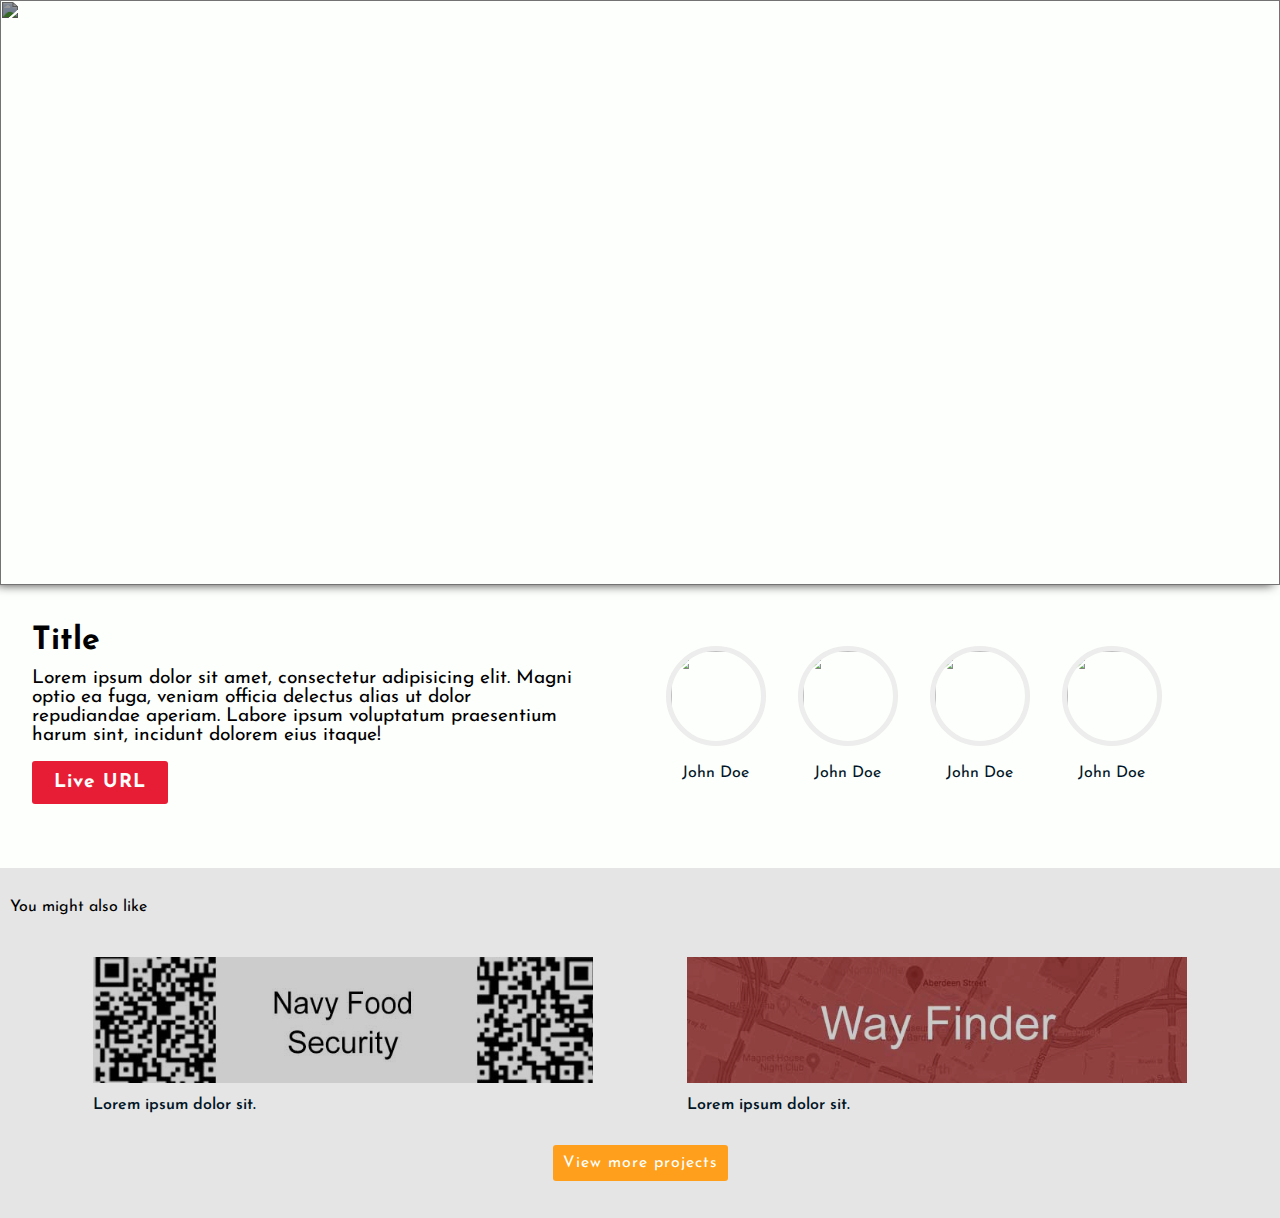
==== project1.html @ 9cd5cfdc "Add files via upload" ====
<!DOCTYPE html>
<html lang="en">
  <head>
    <meta charset="UTF-8" />
    <meta http-equiv="X-UA-Compatible" content="IE=edge" />
    <meta name="viewport" content="width=device-width, initial-scale=1.0" />
    <link rel="icon" type="image/png" href="/img/1.png" />
    <title>Grad show 2022 - North Metropolitan TAFE</title>

    <link
      href="https://fonts.googleapis.com/css2?family=Josefin+Sans:wght@300;400;500;600;700&display=swap"
      rel="stylesheet"
    />
    <link rel="stylesheet" href="style.css" />
    <script
      src="https://kit.fontawesome.com/3132341f2b.js"
      crossorigin="anonymous"
    ></script>
  </head>
  <body>
    <div class="project-container">
      <div class="main-project">
        <div class="project-img">
          <a href="#">
            <img
              src="https://images.unsplash.com/photo-1573867639040-6dd25fa5f597?ixlib=rb-1.2.1&ixid=MnwxMjA3fDB8MHxwaG90by1wYWdlfHx8fGVufDB8fHx8&auto=format&fit=crop&w=2070&q=80"
              alt=""
          /></a>
        </div>
        <div class="project-details">
          <div class="project-des">
            <h1 class="title">Title</h1>
            <p class="description">
              Lorem ipsum dolor sit amet, consectetur adipisicing elit. Magni
              optio ea fuga, veniam officia delectus alias ut dolor repudiandae
              aperiam. Labore ipsum voluptatum praesentium harum sint, incidunt
              dolorem eius itaque!
            </p>
            <a href="" class="btn"><button>Live URL</button></a>
          </div>
          <div class="team">
            <div class="member">
              <div class="member-photo">
                <a href="#">
                  <img
                    src="https://images.unsplash.com/photo-1601576084861-5de423553c0f?ixlib=rb-1.2.1&ixid=MnwxMjA3fDB8MHxwaG90by1wYWdlfHx8fGVufDB8fHx8&auto=format&fit=crop&w=1170&q=80"
                    alt=""
                /></a>
              </div>
              <a href="#"><p class="member-name">John Doe</p></a>
            </div>
            <div class="member">
              <div class="member-photo">
                <a href="#">
                  <img
                    src="https://images.unsplash.com/photo-1568602471122-7832951cc4c5?ixlib=rb-1.2.1&ixid=MnwxMjA3fDB8MHxwaG90by1wYWdlfHx8fGVufDB8fHx8&auto=format&fit=crop&w=1170&q=80"
                    alt=""
                /></a>
              </div>
              <a href="#"><p class="member-name">John Doe</p></a>
            </div>
            <div class="member">
              <div class="member-photo">
                <a href="#">
                  <img
                    src="https://images.pexels.com/photos/3777946/pexels-photo-3777946.jpeg?auto=compress&cs=tinysrgb&w=1260&h=750&dpr=1"
                    alt=""
                /></a>
              </div>
              <a href="#"><p class="member-name">John Doe</p></a>
            </div>
            <div class="member">
              <div class="member-photo">
                <a href="#">
                  <img
                    src="https://images.pexels.com/photos/3807852/pexels-photo-3807852.jpeg?auto=compress&cs=tinysrgb&w=1260&h=750&dpr=1"
                    alt=""
                /></a>
              </div>
              <a href="#" class="member-name"><p>John Doe</p></a>
            </div>
          </div>
        </div>
      </div>
      <div class="promotion">
        <p class="promo-text">You might also like</p>
        <div class="promo-projects">
          <div class="promo-project">
            <div class="promo-project-img">
              <a href=""> <img src="/img/project10.jpg" alt="" /></a>
            </div>
            <a href="">
              <p class="promo-project-title">Lorem ipsum dolor sit.</p>
            </a>
          </div>
          <div class="promo-project">
            <div class="promo-project-img">
              <a href=""> <img src="/img/project2.jpg" alt="" /></a>
            </div>
            <a href="">
              <p class="promo-project-title">Lorem ipsum dolor sit.</p>
            </a>
          </div>
        </div>
        <a href="/index.html" class="btn"
          ><button>View more projects</button></a
        >
      </div>
    </div>
  </body>
</html>
---- style.css ----
:root {
  --main-color: #e71d36;
  --secondary-color: #ff9f1c;
  --tertiary-color: #2ec4b6;
  --whiteish: #fdfffc;
  --blackish: #011627;
}

html {
  scroll-behavior: smooth;
}

* {
  margin: 0;
  padding: 0;
  box-sizing: border-box;
}

body {
  font-family: "Josefin Sans", sans-serif;
  background-color: var(--blackish);
}

li {
  list-style: none;
}

a {
  text-decoration: none;
}

/* index page */

.container {
  width: 100%;
  display: flex;
  margin: 0;
  padding: 0;
}

nav {
  flex: 18%;
  width: 100%;
  height: 100vh;
  display: flex;
  flex-direction: column;
  align-items: center;
  justify-content: center;
  position: sticky;
  position: -webkit-sticky;
  z-index: 99;
  top: 0;
  left: 0;
  background-color: var(--whiteish);
}

nav .logo img {
  margin: 1rem 1.5rem;
  width: 200px;
  height: auto;
}

nav .social-icons {
  margin: 0 1.5rem;
  display: flex;
  flex-direction: row;
  gap: 2rem;
  margin-top: 1rem;
}

nav .social-icons .social-icon a {
  font-size: 2rem;
  color: var(--main-color);
  cursor: pointer;
}

nav .social-icons .social-icon a:hover {
  color: var(--tertiary-color);
}

.right-col {
  flex: 75%;
  width: 100%;
  overflow: hidden;
}

.right-col header {
  width: 100%;
  height: 100vh;
  background-image: linear-gradient(
    rgba(20, 10, 50, 0.5),
    rgba(20, 10, 50, 0.5)
  );
  display: flex;
  flex-direction: column;
  align-items: center;
  justify-content: center;
  color: var(--whiteish);
  position: relative;
}

.right-col header .back-video {
  height: 100vh;
  position: absolute;
  top: 0;
  right: -10%;
  z-index: -1;
}

.right-col header h1 {
  font-size: 3rem;
  margin-bottom: 1rem;
}

.right-col header p {
  max-width: 500px;
  margin-bottom: 1.5rem;
}

.right-col header button {
  padding: 10px 20px;
  border: 2px solid transparent;
  cursor: pointer;
  color: var(--whiteish);
  font-size: 1.2rem;
  font-weight: 700;
  letter-spacing: 1px;
  border-radius: 3px;
  background-color: var(--main-color);
  font-family: "Josefin Sans", sans-serif;
  transition: all 0.5s ease-in-out;
}

.right-col header button:hover {
  background-color: var(--whiteish);
  color: var(--main-color);
  border: 2px solid var(--main-color);
  -webkit-box-shadow: -5px 2px 10px -2px rgba(0, 0, 0, 0.75);
  -moz-box-shadow: -5px 2px 10px -2px rgba(0, 0, 0, 0.75);
  box-shadow: -5px 2px 10px -2px rgba(0, 0, 0, 0.75);
}

main {
  color: var(--whiteish);
  margin-top: 2rem;
  padding: 2rem;
  display: flex;
  flex-direction: column;
  align-items: center;
  justify-content: center;
  gap: 1rem;
}

main .project-left {
  display: flex;
  justify-content: center;
  align-items: center;
  margin-bottom: 5rem;
}

main .project {
  display: flex;
  flex-direction: row-reverse;
  justify-content: center;
  align-items: center;
  margin-bottom: 5rem;
}

main .img-wrapper {
  width: 800px;
  height: 100%;
  overflow: hidden;
}

main img {
  flex: 2;
  width: 800px;
  height: 100%;
  scale: 1;
  object-fit: contain;
  cursor: pointer;
  filter: brightness(90%);
  transition: all 0.5s ease-in-out;
}

main img:hover {
  scale: 1.05;
  filter: contrast(150%);
}

main .project-des {
  flex: 1;
  display: flex;
  flex-direction: column;
  align-items: flex-start;
  justify-content: center;
  margin: 0 1rem;
}

main .project-des a {
  font-size: 1.5rem;
  margin-bottom: 1rem;
  color: var(--whiteish);
  font-weight: 600;
  padding: 10px 15px;
  border-radius: 5px;
  transition: all 0.5s ease-in-out;
}

main .project-des a:hover {
  background-color: var(--secondary-color);
  border-radius: 5px;
}

main .project-des p {
  font-size: 1rem;
  text-align: justify;
  line-height: 1.5;
  padding: 0 10px;
}

/* for medium screens */

@media (min-width: 801px) and (max-width: 1250px) {
  .right-col header .back-video {
    right: -50%;
  }

  main .project-left,
  main .project {
    flex-direction: column;
    justify-content: flex-start;
    margin-bottom: 3rem;
  }

  main .img-wrapper {
    width: 100%;
    height: auto;
  }

  main img {
    width: 100%;
    height: auto;
  }

  main .project-des {
    margin: 0;
  }

  main .project-des a {
    padding: 10px 0;
    font-size: 1.2rem;
    margin-bottom: 0;
  }

  main .project-des p {
    font-size: 0.8rem;
    line-height: 1;
    padding: 0;
  }
}

/* for mobile phones and tablets */

@media (min-width: 280px) and (max-width: 800px) {
  .container {
    flex-direction: column;
  }

  nav {
    flex-direction: row;
    justify-content: space-between;
  }

  nav .logo img {
    width: 100px;
    height: 100%;
  }

  nav .social-icons {
    margin: 0 1.5rem;
    gap: 1rem;
  }

  nav .social-icons .social-icon a {
    font-size: 1.5rem;
  }

  .right-col header .back-video {
    display: none;
  }

  .right-col header {
    background-image: linear-gradient(
        rgba(20, 10, 50, 0.5),
        rgba(20, 10, 50, 0.5)
      ),
      url(/img/bgimg.jpg);
    background-size: cover;
    height: 90vh;
  }

  .right-col header h1 {
    font-size: 2rem;
  }

  .right-col header p {
    margin: 0 1.5rem 1.5rem 1.5rem;
    max-width: 500px;
    text-align: justify;
  }

  main .project-left,
  main .project {
    flex-direction: column;
    justify-content: flex-start;
    margin-bottom: 3rem;
  }

  main .img-wrapper {
    width: 100%;
    height: auto;
  }

  main img {
    width: 100%;
    height: auto;
  }

  main .project-des {
    margin: 0;
  }

  main .project-des a {
    padding: 10px 0;
    font-size: 1.2rem;
    margin-bottom: 0;
  }

  main .project-des p {
    font-size: 0.8rem;
    line-height: 1;
    padding: 0;
  }
}

/* project detail page */
.project-container {
  width: 100%;
  display: flex;
  flex-direction: column;
  margin: 0;
  padding: 0;
}

.main-project {
  width: 100%;
  height: auto;
  background-color: var(--whiteish);
  display: flex;
  flex-direction: column;
}

.main-project .project-img {
  width: 100%;
  height: 65vh;
  margin-bottom: 1.5rem;
  transition: all 0.3s ease-in;
  overflow: hidden;
}

.main-project .project-img:hover {
  filter: brightness(60%);
  -webkit-box-shadow: -5px 2px 10px -2px rgba(0, 0, 0, 0.75);
  -moz-box-shadow: -5px 2px 10px -2px rgba(0, 0, 0, 0.75);
  box-shadow: -5px 2px 10px -2px rgba(0, 0, 0, 0.75);
}

.main-project .project-img img {
  width: 100%;
  height: 65vh;
  object-fit: cover;
}

.main-project .project-details {
  width: 100%;
  height: auto;
  display: flex;
  margin-bottom: 1rem;
  padding: 0 2rem;
}

.main-project .project-details .project-des {
  flex: 45%;
  margin: 1rem 0 3rem 0;
}

.main-project .project-details .project-des h1 {
  font-size: 2rem;
  margin-bottom: 12px;
}

.main-project .project-details .project-des p {
  font-size: 1.2rem;
  width: 100%;
  height: auto;
  margin-bottom: 1rem;
}

.main-project .project-details .project-des button {
  padding: 10px 20px;
  border: 2px solid transparent;
  cursor: pointer;
  color: var(--whiteish);
  font-weight: 700;
  font-size: 1.2rem;
  letter-spacing: 1px;
  background-color: var(--main-color);
  font-family: "Josefin Sans", sans-serif;
  border-radius: 3px;
  transition: all 0.5s ease-in-out;
}

.main-project .project-details button:hover {
  background-color: var(--whiteish);
  color: var(--main-color);
  font-weight: 700;
  border: 2px solid var(--main-color);
  -webkit-box-shadow: -5px 2px 10px -2px rgba(0, 0, 0, 0.75);
  -moz-box-shadow: -5px 2px 10px -2px rgba(0, 0, 0, 0.75);
  box-shadow: -5px 2px 10px -2px rgba(0, 0, 0, 0.75);
}

.main-project .project-details .team {
  flex: 55%;
  width: 100%;
  display: flex;
  align-items: center;
  justify-content: center;
  gap: 2rem;
}

.main-project .project-details .team .member {
  display: flex;
  flex-direction: column;
  align-items: center;
  width: 100px;
  height: 160px;
  gap: 8px;
}

.main-project .project-details .team .member .member-photo {
  width: 100px;
  height: 100px;
  display: flex;
  align-items: center;
  justify-content: center;
  border-radius: 50%;
}

.main-project .project-details .team .member .member-photo img {
  width: 100px;
  height: 100px;
  border-radius: 50%;
  border: 5px solid rgba(220, 220, 220, 0.5);
  object-fit: cover;
}

.main-project .project-details .team .member .member-photo img:hover {
  -webkit-box-shadow: -5px 2px 10px -2px rgba(0, 0, 0, 0.75);
  -moz-box-shadow: -5px 2px 10px -2px rgba(0, 0, 0, 0.75);
  box-shadow: -5px 2px 10px -2px rgba(0, 0, 0, 0.75);
}

.main-project .project-details .team .member .member-name {
  color: var(--blackish);
  padding: 6px;
  border-radius: 2px;
  transition: all 0.3s ease-in-out;
}

.main-project .project-details .team .member .member-name:hover {
  background-color: var(--blackish);
  color: var(--whiteish);
  -webkit-box-shadow: -5px 2px 10px -2px rgba(0, 0, 0, 0.75);
  -moz-box-shadow: -5px 2px 10px -2px rgba(0, 0, 0, 0.75);
  box-shadow: -5px 2px 10px -2px rgba(0, 0, 0, 0.75);
}

.promotion {
  width: 100%;
  height: 350px;
  background: #e5e5e5;
  display: flex;
  flex-direction: column;
  align-items: center;
  justify-content: center;
}

.promotion .promo-text {
  width: 100%;
  height: auto;
  font-size: 1rem;
  padding: 10px;
  margin-top: 1rem;
}

.promotion .promo-projects {
  width: 100%;
  height: auto;
  display: flex;
  align-items: center;
  justify-content: space-evenly;
  margin: 2rem 0;
}

.promotion .promo-projects .promo-project {
  height: auto;
  display: flex;
  flex-direction: column;
}

.promotion .promo-projects .promo-project .promo-project-img {
  width: 500px;
  height: auto;
  margin-bottom: 10px;
  overflow: hidden;
  transition: all 0.5s ease-in-out;
}

.promotion .promo-projects .promo-project .promo-project-img:hover {
  -webkit-box-shadow: -5px 2px 10px -2px rgba(0, 0, 0, 0.75);
  -moz-box-shadow: -5px 2px 10px -2px rgba(0, 0, 0, 0.75);
  box-shadow: -5px 2px 10px -2px rgba(0, 0, 0, 0.75);
}

.promotion .promo-projects .promo-project .promo-project-img img {
  width: 500px;
  height: auto;
  filter: brightness(80%);
  transition: all 0.5s ease-in-out;
}

.promotion .promo-projects .promo-project .promo-project-img img:hover {
  scale: 1.1;
}

.promotion .promo-projects .promo-project .promo-project-title {
  font-weight: 600;
  color: var(--blackish);
}

.promotion .promo-projects .promo-project .promo-project-title:hover {
  text-decoration: underline;
}

.promotion button {
  padding: 8px;
  border: 2px solid transparent;
  cursor: pointer;
  color: var(--whiteish);
  font-size: 1rem;
  letter-spacing: 1px;
  background-color: var(--secondary-color);
  font-family: "Josefin Sans", sans-serif;
  border-radius: 3px;
  transition: all 0.2s ease-in-out;
  margin-bottom: 2rem;
}

.promotion button:hover {
  background-color: var(--whiteish);
  color: var(--secondary-color);
  font-weight: 700;
  border: 2px solid var(--secondary-color);
  -webkit-box-shadow: -5px 2px 10px -2px rgba(0, 0, 0, 0.75);
  -moz-box-shadow: -5px 2px 10px -2px rgba(0, 0, 0, 0.75);
  box-shadow: -5px 2px 10px -2px rgba(0, 0, 0, 0.75);
}
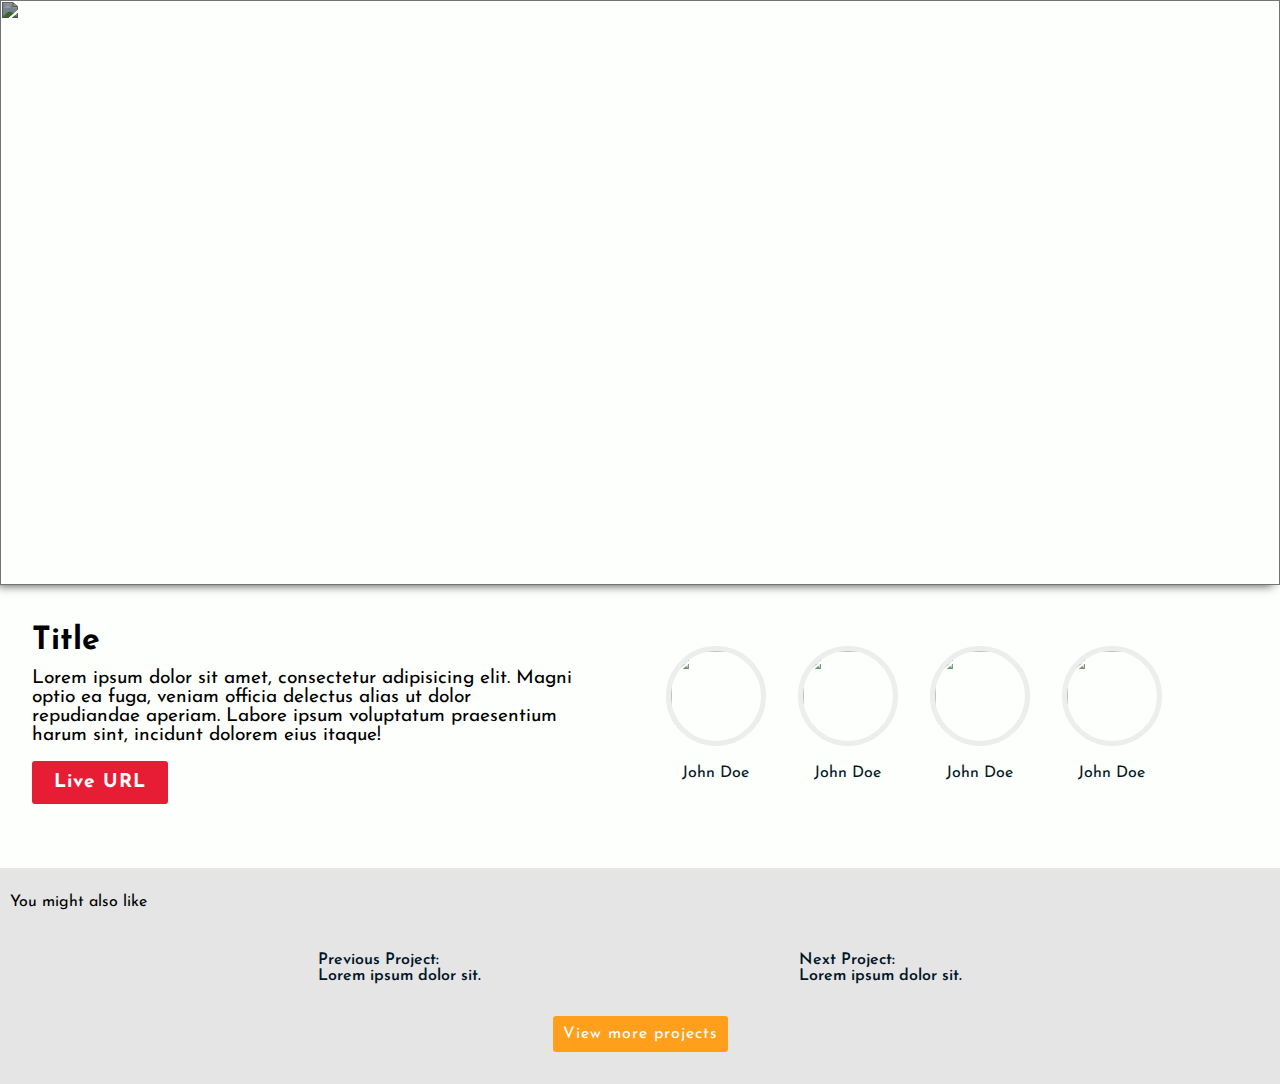
==== commit 40887119: "Add files via upload" ====
--- a/project1.html
+++ b/project1.html
@@ -86,19 +86,18 @@
         <p class="promo-text">You might also like</p>
         <div class="promo-projects">
           <div class="promo-project">
-            <div class="promo-project-img">
-              <a href=""> <img src="/img/project10.jpg" alt="" /></a>
-            </div>
             <a href="">
-              <p class="promo-project-title">Lorem ipsum dolor sit.</p>
+              <p class="promo-project-title">
+                Previous Project:<br />
+                Lorem ipsum dolor sit.
+              </p>
             </a>
           </div>
           <div class="promo-project">
-            <div class="promo-project-img">
-              <a href=""> <img src="/img/project2.jpg" alt="" /></a>
-            </div>
             <a href="">
-              <p class="promo-project-title">Lorem ipsum dolor sit.</p>
+              <p class="promo-project-title">
+                Next Project: <br />Lorem ipsum dolor sit.
+              </p>
             </a>
           </div>
         </div>
--- a/style.css
+++ b/style.css
@@ -473,6 +473,7 @@
 }
 
 .main-project .project-details .team .member .member-name {
+  font-size: 1rem;
   color: var(--blackish);
   padding: 6px;
   border-radius: 2px;
@@ -489,7 +490,7 @@
 
 .promotion {
   width: 100%;
-  height: 350px;
+  height: auto;
   background: #e5e5e5;
   display: flex;
   flex-direction: column;
@@ -520,32 +521,8 @@
   flex-direction: column;
 }
 
-.promotion .promo-projects .promo-project .promo-project-img {
-  width: 500px;
-  height: auto;
-  margin-bottom: 10px;
-  overflow: hidden;
-  transition: all 0.5s ease-in-out;
-}
-
-.promotion .promo-projects .promo-project .promo-project-img:hover {
-  -webkit-box-shadow: -5px 2px 10px -2px rgba(0, 0, 0, 0.75);
-  -moz-box-shadow: -5px 2px 10px -2px rgba(0, 0, 0, 0.75);
-  box-shadow: -5px 2px 10px -2px rgba(0, 0, 0, 0.75);
-}
-
-.promotion .promo-projects .promo-project .promo-project-img img {
-  width: 500px;
-  height: auto;
-  filter: brightness(80%);
-  transition: all 0.5s ease-in-out;
-}
-
-.promotion .promo-projects .promo-project .promo-project-img img:hover {
-  scale: 1.1;
-}
-
 .promotion .promo-projects .promo-project .promo-project-title {
+  font-size: 1rem;
   font-weight: 600;
   color: var(--blackish);
 }
@@ -577,3 +554,84 @@
   -moz-box-shadow: -5px 2px 10px -2px rgba(0, 0, 0, 0.75);
   box-shadow: -5px 2px 10px -2px rgba(0, 0, 0, 0.75);
 }
+
+/* for mobile phones and tablets */
+
+@media (min-width: 280px) and (max-width: 800px) {
+  .main-project {
+    flex-direction: column;
+  }
+
+  .main-project .project-details {
+    flex-direction: column;
+    width: 100%;
+    height: auto;
+    margin: 1rem 0;
+    padding: 0 1rem;
+  }
+
+  .main-project .project-details .project-des {
+    width: 100%;
+    height: auto;
+    margin: 1rem 0;
+  }
+
+  .main-project .project-details .project-des h1 {
+    font-size: 1.5rem;
+    margin-bottom: 12px;
+  }
+
+  .main-project .project-details .project-des p {
+    font-size: 1rem;
+    width: 100%;
+    height: auto;
+    margin-bottom: 1rem;
+  }
+
+  .main-project .project-details .project-des button {
+    font-size: 1rem;
+  }
+
+  .main-project .project-details .team {
+    flex: 100%;
+    width: 100%;
+    height: auto;
+    margin: 1rem 0;
+    justify-content: flex-start;
+    gap: 0.5rem;
+  }
+
+  .main-project .project-details .team .member {
+    width: 100px;
+    height: 160px;
+    gap: 5px;
+  }
+
+  .main-project .project-details .team .member .member-photo {
+    width: 60px;
+    height: 60px;
+  }
+
+  .main-project .project-details .team .member .member-photo img {
+    width: 60px;
+    height: 60px;
+  }
+
+  .main-project .project-details .team .member .member-name {
+    font-size: 14px;
+  }
+
+  .promotion .promo-text {
+    font-size: 12px;
+  }
+  .promotion .promo-projects {
+    margin: 1rem 0;
+    padding: 0 1rem;
+  }
+  .promotion .promo-projects .promo-project .promo-project-title {
+    font-size: 12px;
+  }
+  .promotion button {
+    font-size: 12px;
+  }
+}
